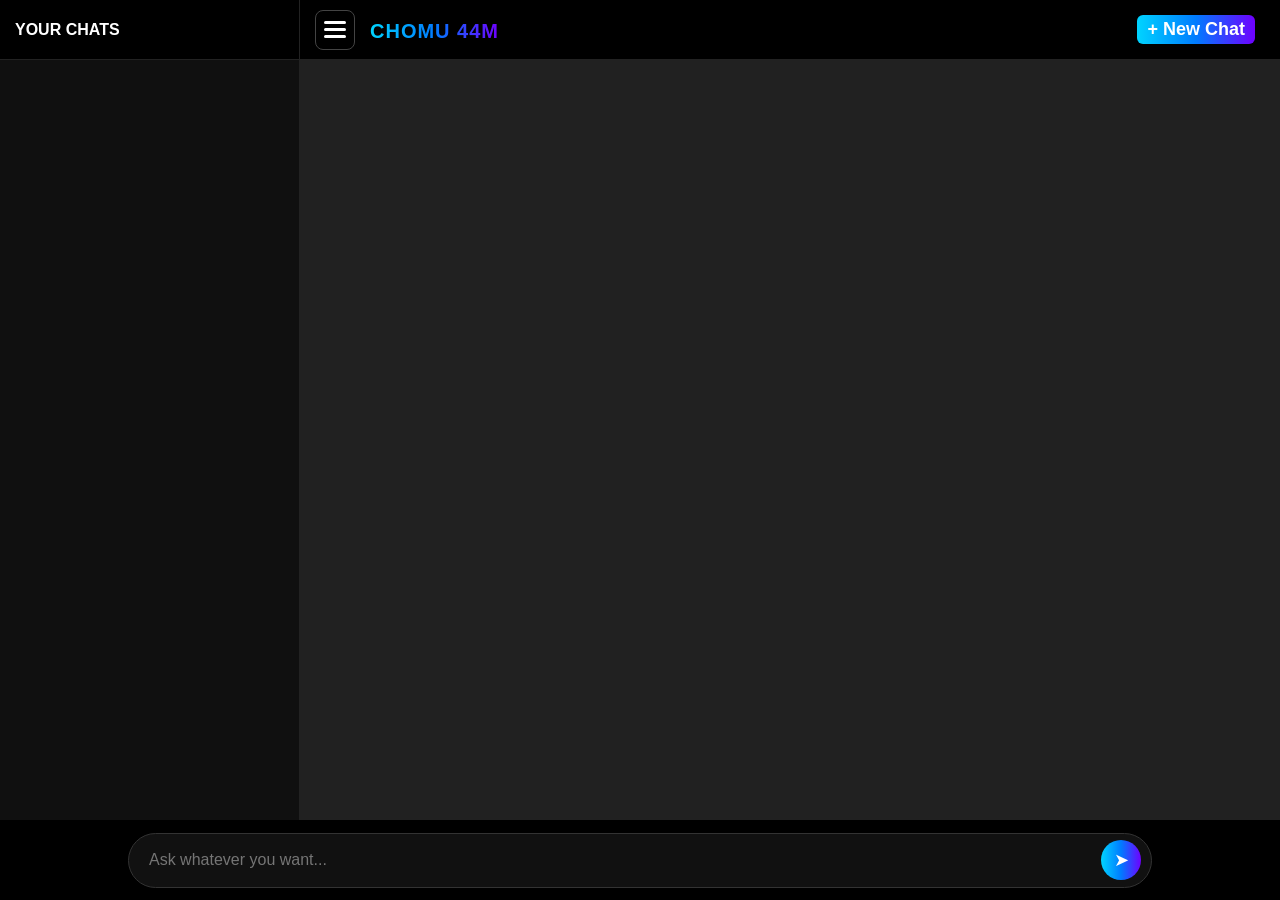
==== index.html @ d3d99f88 "Update index.html" ====
<!DOCTYPE html>
<html lang="en">
  <head>
    <meta charset="UTF-8" />
    <meta name="viewport" content="width=device-width, initial-scale=1.0" />
    <title>CHOMU 44M p</title>
    <link rel="stylesheet" href="style.css" />
   <link rel="icon" type="image/x-icon" href="https://encrypted-tbn0.gstatic.com/images?q=tbn:ANd9GcTpGrYTAUiyEnIU9KOYkAyCr7Yc4CG6Hj0_SQ&s">
  </head>
  <body>
    <div class="main">
      <!-- LEFT SIDEBAR -->
      <div class="left" id="leftPanel">
        <div class="chatsheading">YOUR CHATS</div>
        <div class="chats" id="chatsList"></div>
        
      </div>

      <!-- RIGHT SIDE -->
      <div class="right" id="rightPanel">
        <div class="rightheader">
          <div class="sk">
          <button id="menuToggle" class="menu-btn">
            <span></span>
            <span></span>
            <span></span>
          </button>
          <h2 class="brand">CHOMU 44M</h2>
      
            </div>
          <div>
          <button id="newChatBtn" class="new-chat-btn">+ New Chat</button>
        </div>
        </div>

        <div class="chatarea" id="chatArea">
        </div>

        <div class="rightfooter">
          <div class="enter">
            <input
              id="animatedInput"
              type="text"
              placeholder="Ask whatever you want..."
            />
            <div class="send">
              <button id="sendBtn">➤</button>
            </div>
          </div>
        </div>
      </div>
    </div>

    <script src="script.js"></script>
  </body>
</html>
---- style.css ----
/* ---------------- RESET ---------------- */
* {
  margin: 0;
  padding: 0;
  box-sizing: border-box;
  font-family: "Poppins", sans-serif;
  user-select: none;
}

body {
  background-color: #1e1e1e;
  color: white;
}

/* ---------------- MAIN LAYOUT ---------------- */
.main {
  display: flex;
  height: 100vh;
  width: 100vw;
  overflow: hidden;
}

/* ---------------- LEFT PANEL ---------------- */
.left {
  background-color: #000;
  height: 100vh;
  width: 300px;
  border-right: 1px solid #222;
  display: flex;
  flex-direction: column;
  transition: all 0.4s ease;
}

.left.collapsed {
  transform: translateX(-100%);
  opacity: 0;
}

/* ---------------- CHATS SECTION ---------------- */
.chatsheading {
  height: 60px;
  display: flex;
  align-items: center;
  justify-content: space-between;
  font-weight: 600;
  padding: 0 15px;
  background-color: #000;
  border-bottom: 1px solid #222;
}

#newChatBtn {
  background: linear-gradient(90deg, #00d4ff, #007bff, #6f00ff);
  border: none;
  color: white;
  font-size: 18px;
  font-weight: bold;
  border-radius: 6px;
  padding: 4px 10px;
  cursor: pointer;
  transition: 0.3s;
}

#newChatBtn:hover {
background: linear-gradient(270deg, #00d4ff, #007bff, #6f00ff);
}

.chats {
  flex: 1;
  background-color: #101010;
  overflow-y: auto;
  padding: 10px;
}

.chat-item {
  background-color: #191919;
  padding: 12px 15px;
  border-radius: 10px;
  margin-bottom: 10px;
  cursor: pointer;
  color: #ddd;
  transition: all 0.3s ease;
}

.chat-item:hover {
  background-color: #252525;
}

.chat-item.active {
  background-color: dodgerblue;
  color: white;
}

/* ---------------- RIGHT SIDE ---------------- */
.right {
  flex: 1;
  display: flex;
  flex-direction: column;
  background-color: #2f2f2f;
  transition: width 0.4s ease;
}

/* ---------------- HEADER ---------------- */
.rightheader {
  display: flex;
  align-items: center;
  background-color: #000;
  height: 60px;
  padding: 0 15px;
  border-bottom: 1px solid #222;
}

/* Square menu button */
.menu-btn {
  background: transparent;
  border: 1px solid #444;
  cursor: pointer;
  display: flex;
  flex-direction: column;
  justify-content: center;
  width: 40px;
  height: 40px;
  margin-right: 15px;
  border-radius: 8px;
  transition: background 0.3s;
}

.menu-btn:hover {
  background: #111;
}

.menu-btn span {
  background: white;
  height: 3px;
  width: 60%;
  margin: 2px auto;
  border-radius: 3px;
  transition: 0.3s;
}

.menu-btn.active span:nth-child(1) {
  transform: rotate(45deg) translate(5px, 5px);
}
.menu-btn.active span:nth-child(2) {
  opacity: 0;
}
.menu-btn.active span:nth-child(3) {
  transform: rotate(-45deg) translate(6px, -6px);
}

/* Gradient title */
.brand {
  font-size: 20px;
  font-weight: 700;
  background: linear-gradient(90deg, #00d4ff, #007bff, #6f00ff);
  -webkit-background-clip: text;
  -webkit-text-fill-color: transparent;
  letter-spacing: 1px;
}

/* ---------------- CHAT AREA ---------------- */
.chatarea {
  flex: 1;
  background-color: #212121;
  overflow-y: auto;
  padding: 20px;
  scroll-behavior: smooth;
  user-select: unset;
}

.message {
  margin-bottom: 15px;
  display: flex;
  justify-content: flex-start;
}

.message.user {
  justify-content: flex-end;
}

.bubble {
  padding: 10px 15px;
  border-radius: 12px;
  background: #333;
  max-width: 70%;
}

.message.user .bubble {
  background: linear-gradient(45deg, #00d4ff, #007bff, #6f00ff);
}

/* ---------------- FOOTER INPUT ---------------- */
.rightfooter {
  background-color: #000;
  height: 80px;
  display: flex;
  align-items: center;
  justify-content: center;
}

.enter {
  background-color: #111;
  height: 55px;
  width: 80%;
  display: flex;
  border-radius: 50px;
  overflow: hidden;
  border: 1px solid #333;
  transition: border 0.3s ease;
}

.enter:focus-within {
  border: 1px solid dodgerblue;
}

.enter input {
  flex: 1;
  background: transparent;
  color: white;
  font-size: 16px;
  border: none;
  outline: none;
  padding: 0 20px;
}

.send {
  width: 60px;
  display: flex;
  align-items: center;
  justify-content: center;
}

.send button {
  height: 40px;
  width: 40px;
  border-radius: 50%;
  border: none;
  background: linear-gradient(90deg, #00d4ff, #007bff, #6f00ff);
  color: white;
  font-size: 18px;
  cursor: pointer;
  transition: transform 0.2s, background 0.3s;
}

.send button:hover {
  background: linear-gradient(0deg, #00d4ff, #007bff, #6f00ff);
  transform: scale(1.1);
}

/* ---------------- SCROLLBAR ---------------- */
::-webkit-scrollbar {
  width: 6px;
}
::-webkit-scrollbar-thumb {
  background: #555;
  border-radius: 4px;
}
::-webkit-scrollbar-track {
  background: #1e1e1e;
}

/* ---------------- RESPONSIVE ---------------- */
@media (max-width: 900px) {
  .left {
    position: absolute;
    z-index: 20;
    top: 0;
    left: 0;
    height: 100%;
  }

  .left.collapsed {
    transform: translateX(-100%);
  }
}

/* ---------------- PC COLLAPSE FIX ---------------- */
@media (min-width: 901px) {
  .left.collapsed + .right {
    width: 100vw !important;
  }
}
/* ================= PC LAYOUT FIX ================= */
@media (min-width: 901px) {
  .main {
    display: flex;
    height: 100vh;
    width: 100vw;
  }

  .left.collapsed {
    transform: translateX(-100%);
    opacity: 0;
  }

  .left.collapsed + .right {
    flex: 1 !important;
    width: 100vw !important;
  }

  .right {
    transition: width 0.4s ease;
  }
}

/* ================= NEW CHAT BUTTON ================= */
.new-chat-btn {
  background-color: #111;
  color: white;
  border: 1px solid #333;
  border-radius: 10px;
  margin: 10px;
  padding: 10px;
  cursor: pointer;
  transition: background 0.3s ease, transform 0.2s;
}
.new-chat-btn:hover {
  background-color: #1e90ff;
  transform: scale(1.05);
}

/* ================= CHAT ITEM STYLING ================= */
.chat-item {
  padding: 12px 16px;
  border-bottom: 1px solid #222;
  cursor: pointer;
  color: #ccc;
  transition: background 0.3s;
}
.chat-item:hover {
  background-color: #1a1a1a;
  color: white;
}
.chat-item.active {
  background-color: #007bff;
  color: white;
}
/* ===== PC Layout Fix (Full width on collapse) ===== */
@media (min-width: 901px) {
  .main {
    display: flex;
  }

  .left {
    flex-shrink: 0;
    transition: all 0.4s ease;
  }

  .left.collapsed {
    width: 0 !important;
    border: none;
    overflow: hidden;
  }

  .left.collapsed + .right {
    flex: 1 !important;
    width: 100% !important;
  }

  .right {
    transition: all 0.4s ease;
  }
}

/* ===== New Chat Button ===== */
.new-chat-btn {
  background-color: #111;
  color: white;
  border: 1px solid #333;
  border-radius: 8px;
  margin: 10px;
  padding: 10px;
  cursor: pointer;
  transition: 0.3s;
}
.new-chat-btn:hover {
  background-color: dodgerblue;
}

/* ===== Chat List Items ===== */
.chat-item {
  padding: 12px 16px;
  border-bottom: 1px solid #222;
  cursor: pointer;
  color: #ccc;
  transition: 0.3s;
}
.chat-item:hover {
  background-color: #1a1a1a;
  color: white;
}
.chat-item.active {
  background-color: #007bff;
  color: white;
}
html, body {
  height: 100%;
  
}

.chatarea {
  overflow-y: auto; /* ✅ Only chat messages scroll */
  flex: 1;
}
/* ================= MOBILE INPUT VISIBILITY FIX ================= */
.rightfooter {
  position: fixed;
  bottom: 0;
  left: 0;
  width: 100%;
  padding-bottom: env(safe-area-inset-bottom); /* ✅ Fixes Android navbar overlap */
  z-index: 1000;
}

/* Make sure chat area doesn't hide behind footer */
.chatarea {
  padding-bottom: 100px; /* equal or slightly more than .rightfooter height */
}

.rightheader {
  position: sticky;
  top: 0;
  z-index: 1000;
  background: #000;
  justify-content: space-between;
}
.sk {
  display: flex;}

.sk h2 { padding-top: 10px;}

.rightheader {
  position: sticky;
  top: 0;
  z-index: 1000;
  background: #000;}
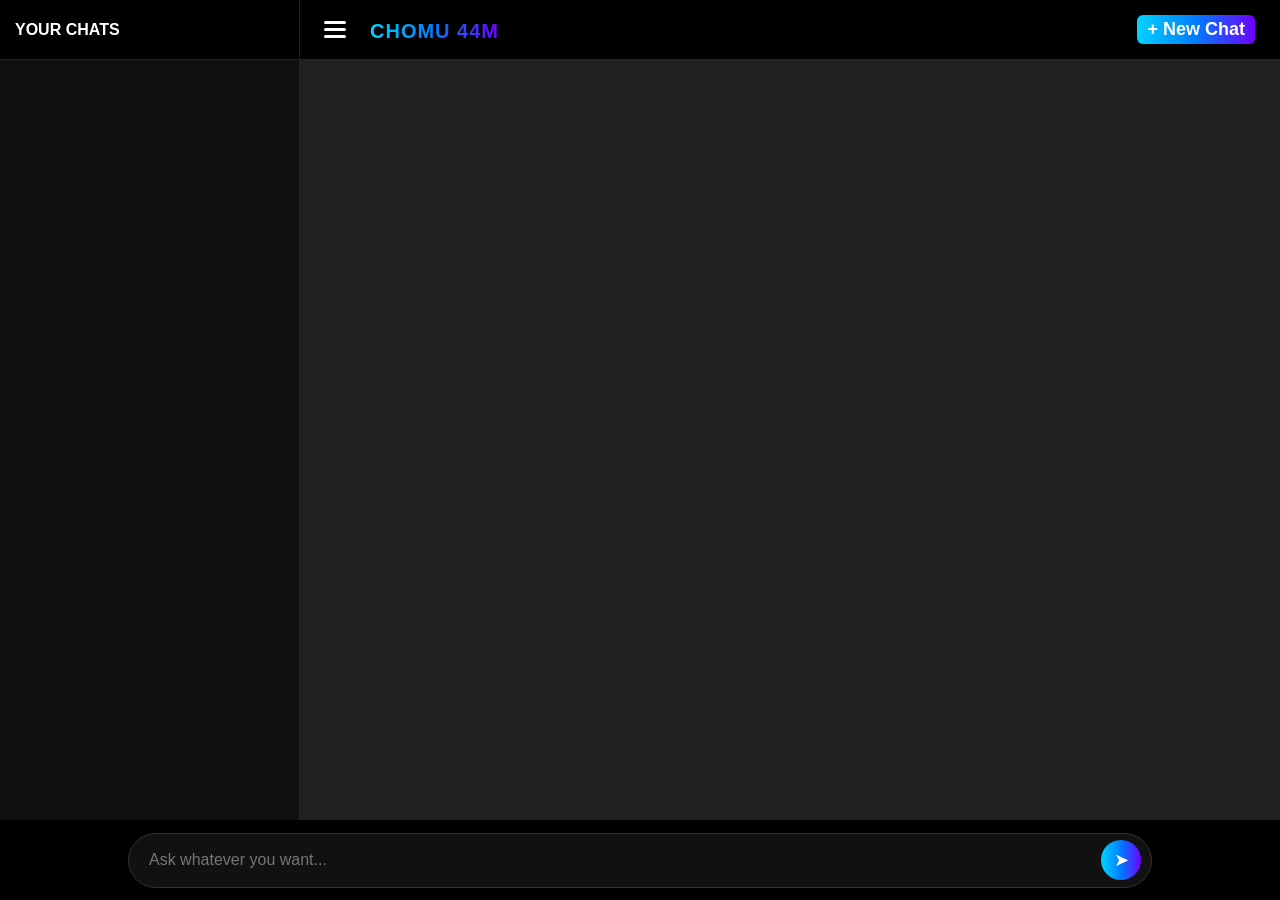
==== commit 8f22d257: "Update index.html" ====
--- a/index.html
+++ b/index.html
@@ -5,7 +5,6 @@
     <meta name="viewport" content="width=device-width, initial-scale=1.0" />
     <title>CHOMU 44M p</title>
     <link rel="stylesheet" href="style.css" />
-   <link rel="icon" type="image/x-icon" href="https://encrypted-tbn0.gstatic.com/images?q=tbn:ANd9GcTpGrYTAUiyEnIU9KOYkAyCr7Yc4CG6Hj0_SQ&s">
   </head>
   <body>
     <div class="main">
@@ -63,3 +62,4 @@
 
 
 
+
--- a/style.css
+++ b/style.css
@@ -8,7 +8,7 @@
 }
 
 body {
-  background-color: #1e1e1e;
+  background-color: #000;
   color: white;
 }
 
@@ -111,9 +111,10 @@
 
 /* Square menu button */
 .menu-btn {
-  background: transparent;
-  border: 1px solid #444;
-  cursor: pointer;
+  background: transparent;+
+  cursor: pointer;
+  border: 2px solid black;
   display: flex;
   flex-direction: column;
   justify-content: center;
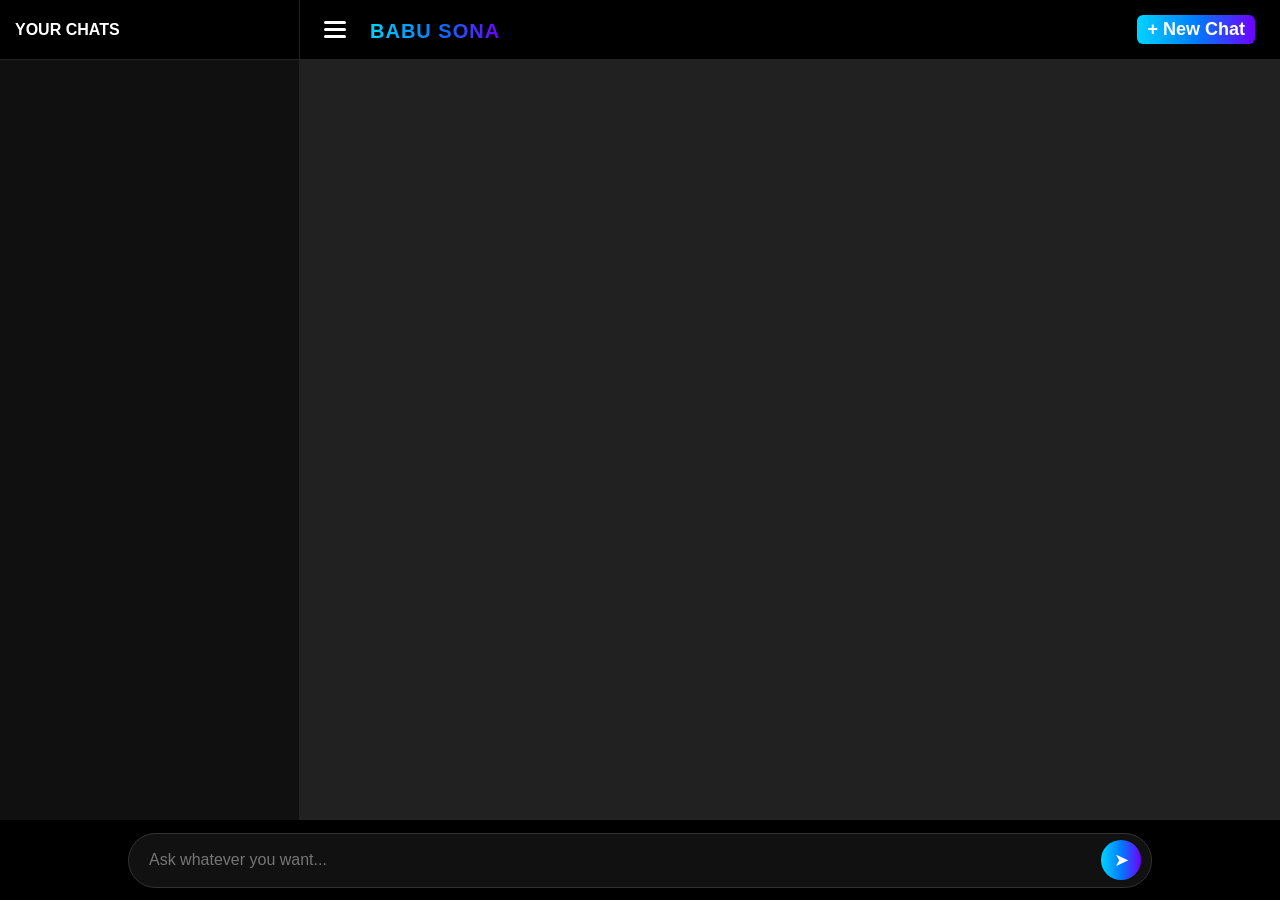
==== commit a0dd6f28: "Update index.html" ====
--- a/index.html
+++ b/index.html
@@ -3,7 +3,7 @@
   <head>
     <meta charset="UTF-8" />
     <meta name="viewport" content="width=device-width, initial-scale=1.0" />
-    <title>CHOMU 44M p</title>
+    <title>BABU SONA</title>
     <link rel="stylesheet" href="style.css" />
   </head>
   <body>
@@ -24,7 +24,7 @@
             <span></span>
             <span></span>
           </button>
-          <h2 class="brand">CHOMU 44M</h2>
+          <h2 class="brand">BABU SONA</h2>
       
             </div>
           <div>
@@ -63,3 +63,4 @@
 
 
 
+
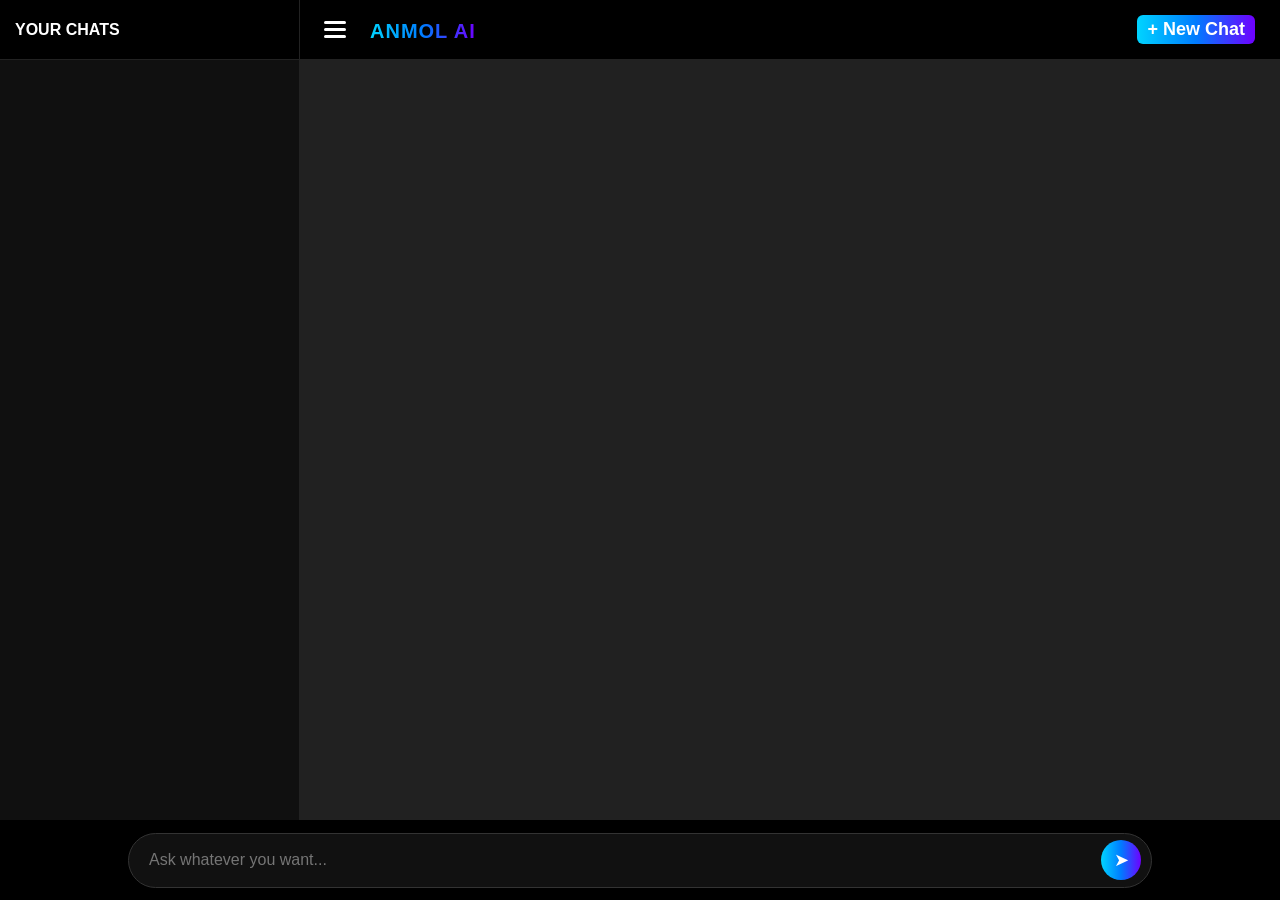
==== commit d8ae059e: "Update index.html" ====
--- a/index.html
+++ b/index.html
@@ -24,7 +24,7 @@
             <span></span>
             <span></span>
           </button>
-          <h2 class="brand">BABU SONA</h2>
+          <h2 class="brand">ANMOL AI</h2>
       
             </div>
           <div>
@@ -64,3 +64,4 @@
 
 
 
+
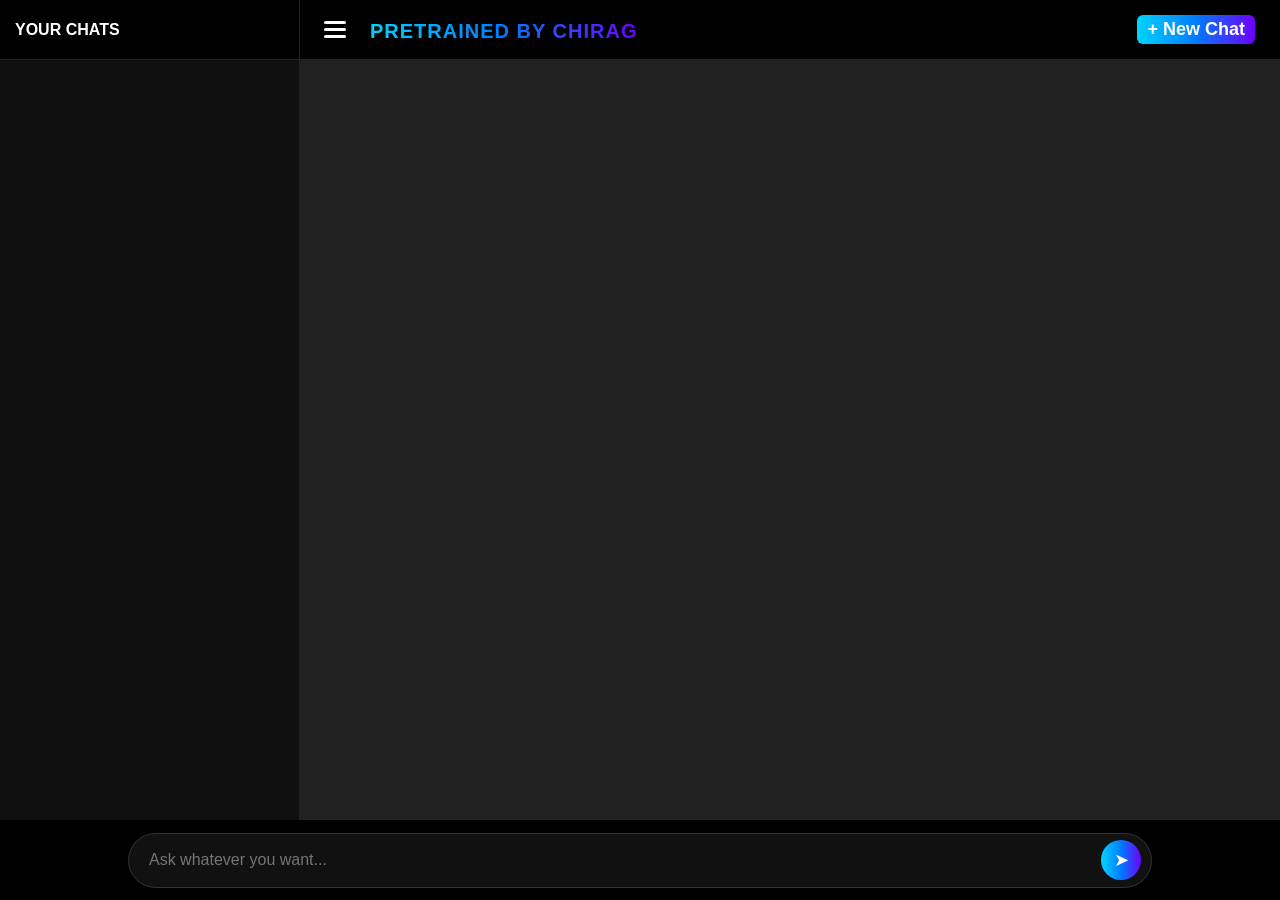
==== commit eb316c4a: "Change title from 'BABU SONA' to 'PRETRAINED BY CHIRAG'" ====
--- a/index.html
+++ b/index.html
@@ -3,7 +3,7 @@
   <head>
     <meta charset="UTF-8" />
     <meta name="viewport" content="width=device-width, initial-scale=1.0" />
-    <title>BABU SONA</title>
+    <title>PRETRAINED BY CHIRAG</title>
     <link rel="stylesheet" href="style.css" />
   </head>
   <body>
@@ -24,7 +24,7 @@
             <span></span>
             <span></span>
           </button>
-          <h2 class="brand">ANMOL AI</h2>
+          <h2 class="brand">PRETRAINED BY CHIRAG</h2>
       
             </div>
           <div>
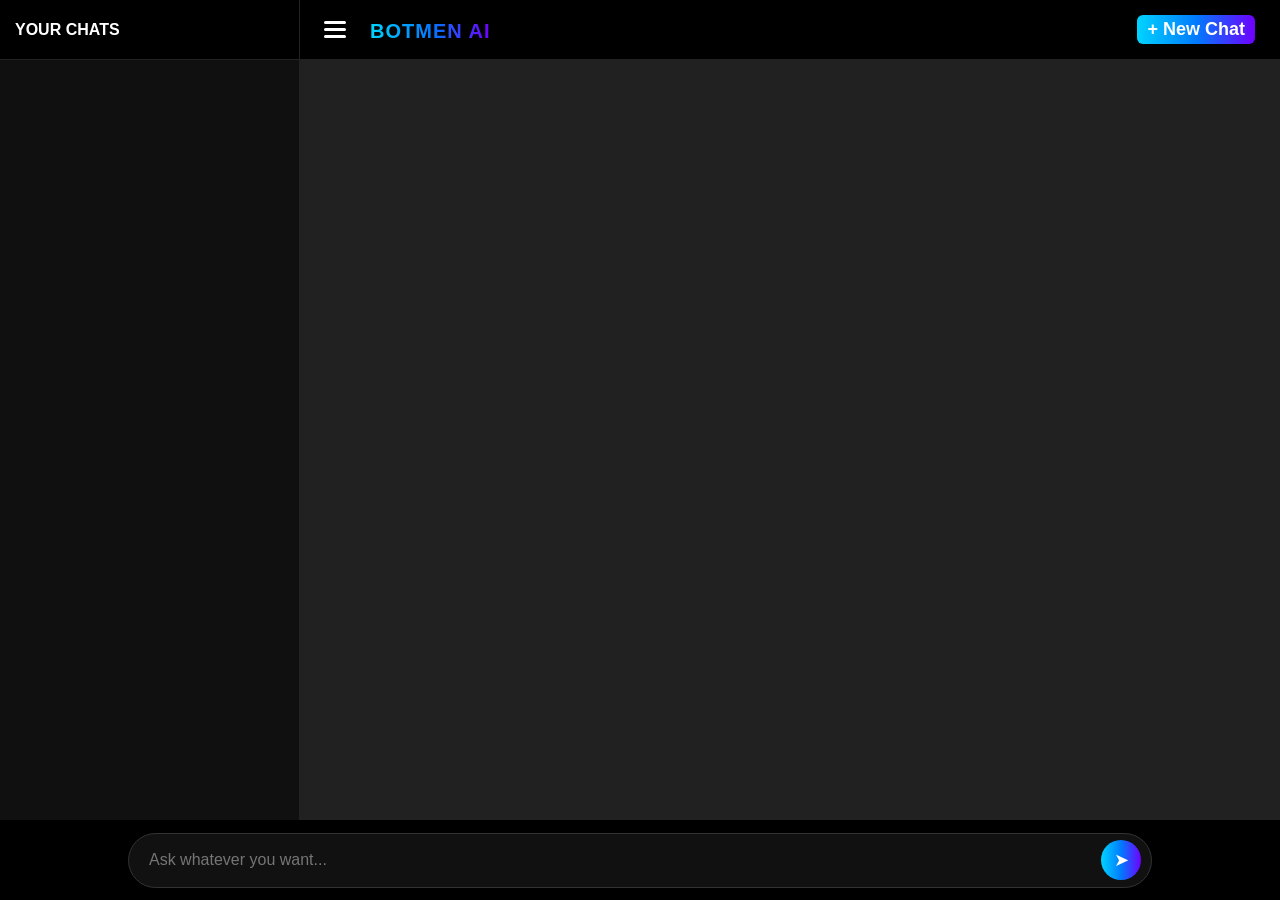
==== commit 24fdf224: "Change title from 'PRETRAINED BY CHIRAG' to 'BOTMEN AI'" ====
--- a/index.html
+++ b/index.html
@@ -3,7 +3,7 @@
   <head>
     <meta charset="UTF-8" />
     <meta name="viewport" content="width=device-width, initial-scale=1.0" />
-    <title>PRETRAINED BY CHIRAG</title>
+    <title>BOTMEN AI</title>
     <link rel="stylesheet" href="style.css" />
   </head>
   <body>
@@ -24,7 +24,7 @@
             <span></span>
             <span></span>
           </button>
-          <h2 class="brand">PRETRAINED BY CHIRAG</h2>
+          <h2 class="brand">BOTMEN AI</h2>
       
             </div>
           <div>
@@ -50,7 +50,7 @@
       </div>
     </div>
 
-    <script src="script.js"></script>
+    <script src="script2.js"></script>
   </body>
 </html>
 
--- a/style.css
+++ b/style.css
@@ -4,7 +4,7 @@
   padding: 0;
   box-sizing: border-box;
   font-family: "Poppins", sans-serif;
-  user-select: none;
+  
 }
 
 body {
